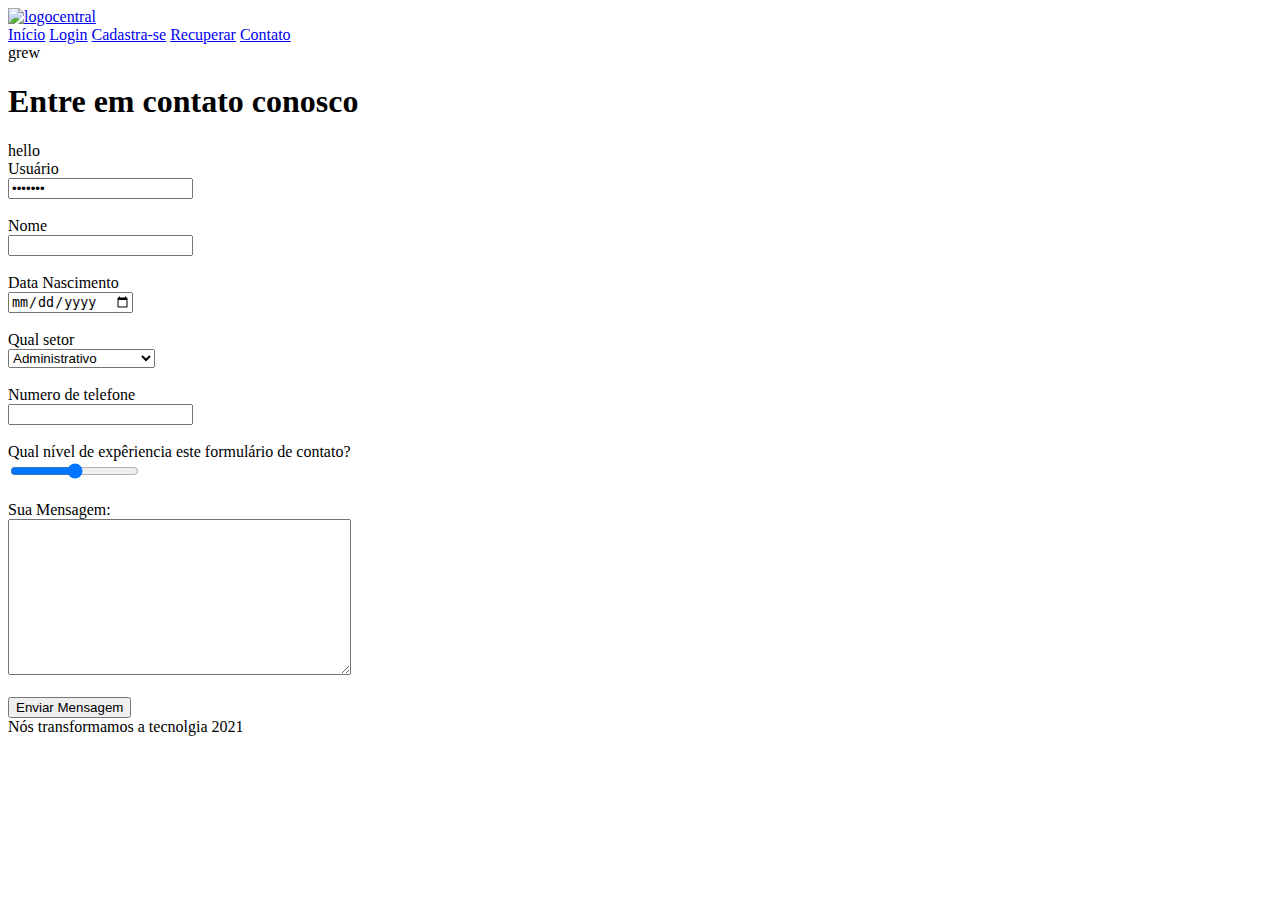
==== FormularioContato.html @ d232bc73 "Add files via upload" ====
<!DOCTYPE html>
<html lang="pt-br">
<head>
    <meta charset="UTF-8">
    <meta http-equiv="X-UA-Compatible" content="IE=edge">
    <meta name="viewport" content="width=device-width, initial-scale=1.0">
    <title>Entra em contato</title>
    <link rel="stylesheet" href="/CSS/estilo.css">
    
</head>
<header>
    <div id="logo">
    <a href="/Paginas/Index.html"><img src="/Imagens/Logo_Oficial_Emerson-removebg-preview (1).png" alt="logocentral" id='logo'></a>
    </div>
    <div id='navegacao'>
        <nav id='navegacaoa'>
            <a href="/Paginas/Index.html" id='navegacaoa'>Início</a>
            <a href="/Paginas/Login.html" id='navegacaoa'>Login</a>
            <a href="/Paginas/Cadastro.html"id='navegacaoa'>Cadastra-se</a>
            <a href="/Paginas/Recuperacao.html" id='navegacaoa'>Recuperar</a>
            <a href="/Paginas/FormularioContato.html" id='navegacaoa'>Contato</a>
        </nav>
    </div>
</header>

<body>
    <main>
        grew    
    </main>
        <h1  id="tituloContato">Entre em contato conosco</h1>
       <aside>
           hello
       </aside>

    <div id="formularioContato">
        
        <form action="/Paginas/Index.html" Method="POST">

            <label for="usuario">Usuário</label>
            <br>
            <input type="password" id="usuario" required name="usuario" value="0000000">
            <br> </br>

            <label for="nome">Nome</label>
            <br>
            <input type="text" id="nome" required name="nome" minlength="3" maxlength="15">
            <br> </br>

            <label for="dataNascimento">Data Nascimento</label><br>
            <input type="date" id="dataNascimento" name="dataNascimento" required>
            <br> </br>
            
            <label for="setor">Qual setor</label>
            <br>

            <select id="setor" name="setor">
            <option value="Administrativo">Administrativo</option>
            <option value="Financeiro">Financeiro</option>
            <option value="Dúvidas">Dúvidas</option>
            <option value="Ausuario">Alteração de Usuário</option>

            </select>
            <br></br>
            <label for="telefone">Numero de telefone</label>
            <br>
            <input type="number" name="telefone" id="telefone" pattern="[0-9]{11,12}"> <!-- patern verifica se ha numeros de 0 a 9 e se tem no minimo 11 ou maximo 12 para poder enviar  -->
            <br></br>

            <label for="questionario">Qual nível de expêriencia este formulário de contato?</label>
            <br>
            <input id="questionario" name="questionario" type="range" min="0" max="1000" step="1">
            <br></br>


            <label for="textoarea">Sua Mensagem:</label>
            <br>
            <textarea name="textoarea" id="textoarea" cols="40" rows="10"></textarea>
            <br></br>
            <input type="submit" value="Enviar Mensagem" id="enviarContato">

        </form>
    </div>
    <footer id="footer">Nós transformamos a tecnolgia 2021</footer>    
</body>
<script src="/JavaScript/Hello.js" ></script>
</html>
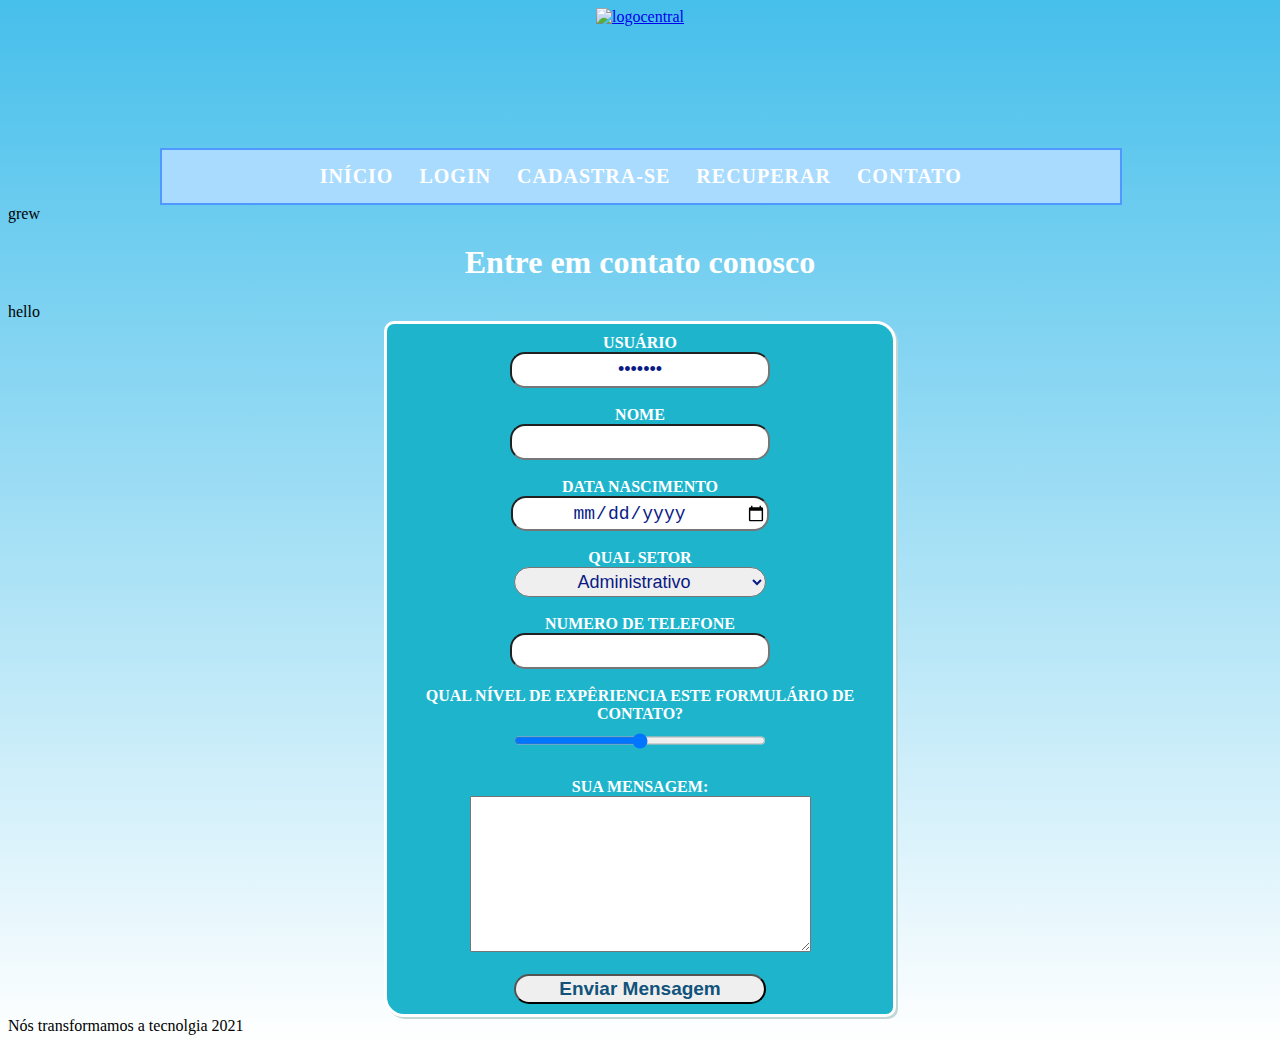
==== commit 480be0e1: "Update FormularioContato.html" ====
--- a/FormularioContato.html
+++ b/FormularioContato.html
@@ -5,7 +5,7 @@
     <meta http-equiv="X-UA-Compatible" content="IE=edge">
     <meta name="viewport" content="width=device-width, initial-scale=1.0">
     <title>Entra em contato</title>
-    <link rel="stylesheet" href="/CSS/estilo.css">
+    <link rel="stylesheet" href="estilo.css">
     
 </head>
 <header>
@@ -83,4 +83,4 @@
     <footer id="footer">Nós transformamos a tecnolgia 2021</footer>    
 </body>
 <script src="/JavaScript/Hello.js" ></script>
-</html>+</html>
--- a/estilo.css
+++ b/estilo.css
@@ -0,0 +1,181 @@
+
+/* aqui e o novo css mais estruturado*/
+@font-face {
+    font-family: 'emerson';
+    src: url('');
+}
+body{
+    background-image: linear-gradient(to bottom, rgb(70, 191, 235) , #fffffff6);
+    font-size:16px;
+    background-repeat: no-repeat;
+    font-family: 'emerson';
+    
+}
+#logo{
+    height: 120px;
+    width: 200px;
+    border: radius 100%;
+    text-align: center;
+    padding: 5px;
+    margin: 0 auto;
+    margin-bottom:10px;
+    position: relative;
+    bottom: 5px;
+}
+#navegacao{
+    text-align: center;
+    text-transform: uppercase;
+    background-color: rgb(169, 219, 255);
+    font-weight: bold;
+    font-size: 20px;
+    border: 2px solid #4e98ff;
+    
+    width: 75%;
+    height: 5%;
+    padding: 5px;
+    margin: 0 auto;
+    margin-left: 12%;
+    margin-right: 10%0;
+    margin-top:1px;
+    letter-spacing:1px;
+    position:relative;
+    text-decoration: none;
+}
+#main{
+    color: white;
+    background-color:rgb(102, 177, 223);
+    height:100px;
+    width:175px;
+    margin:0;
+    margin-top:10px;
+    border-radius: 10px;
+    font-weight: bold;
+    border:#207dff;
+    position:relative;
+}
+#nomecategoria{
+    position:relative;
+    top:5px;
+    left:8px;
+}
+
+#navegacaoa{
+    color:white;
+    border: 3px solid #fafafa transparent;
+    background-color: rgb(169, 219, 255);
+    padding: 10px;
+    padding-left: 10px;
+    text-decoration: none;
+    
+}
+
+#tituloContato,#formularioContato{
+    text-align: center;
+    color: white;
+    border: 3px;
+    font-weight: bold;
+   
+}
+
+
+#formularioContato{
+    text-align: center;
+    color: white;
+    border: 3px;
+    font-weight: bold;
+    text-transform: uppercase;
+    font-size: 16px;
+   border: 3px solid white;
+   width: 40%;
+   height: 50%;
+   margin: 0 auto;
+   padding-top: 10px;
+   padding-bottom: 10px;
+   background-color:rgb(30, 181, 204);
+   position:relative;
+   border-radius: 2%;
+   box-shadow: 2px 2px rgb(194, 214, 214);
+   border-radius: 10px 20px;
+}
+#usuario,#nome,#dataNascimento,#setor,#telefone,#questionario{
+    border-radius: 15px;
+    font-size:18px;
+    padding-top: 1px;
+    color:rgb(9, 26, 133);
+    width:50%;
+    height:30px;
+    text-align: center;
+    
+}
+#LoginUserEntrar,#enviarContato,#EmailRecupera{
+    border-radius: 15px;
+    font-size:19px;
+    padding-top: 1px;
+    color:rgb(9, 26, 133);
+    width:50%;
+    height:30px;
+    font-weight: bold;
+    color:rgb(17, 83, 123);
+}
+#LoginUserEntrar:hover,#enviarContato:hover{
+    color: rgb(0, 255, 0);}
+
+#LoginUser{
+    margin-top: 10px;
+    text-align: center;
+    color: white;
+    border: 3px;
+    font-weight: bold;
+    text-transform: uppercase;
+    font-size: 16px;
+   border: 3px solid white;
+   width: 450px;
+   height: 300px;
+   margin: 0 auto;
+   padding-top:100px;
+   background-color:rgb(30, 181, 204);
+   position:relative;
+   border-radius: 2%;
+   box-shadow: 2px 2px rgb(194, 214, 214);
+   border-radius: 10px 20px;
+   margin-top: 55px;
+   padding-top: 18px;
+   margin-bottom:10px;
+}
+#logoLogin{
+    width:160px;
+    height:105px;
+    margin: 0 auto;
+    position: relative;
+    text-align: center;
+    bottom:26px;
+    top:0px;
+}
+
+#formularioderecuperacao{
+    width:160px;
+    height:105px;
+    margin: 0 auto;
+    position: relative;
+    text-align: center;
+    bottom:26px;
+    top:0px;
+    text-align: center;
+    color: white;
+    border: 3px;
+    font-weight: bold;
+    text-transform: uppercase;
+    font-size: 16px;
+   border: 3px solid white;
+   width: 40%;
+   height: 50%;
+   margin: 0 auto;
+   padding-top: 10px;
+   padding-bottom: 10px;
+   background-color:rgb(30, 181, 204);
+   position:relative;
+   border-radius: 2%;
+   box-shadow: 2px 2px rgb(194, 214, 214);
+   border-radius: 10px 20px;
+}
+
